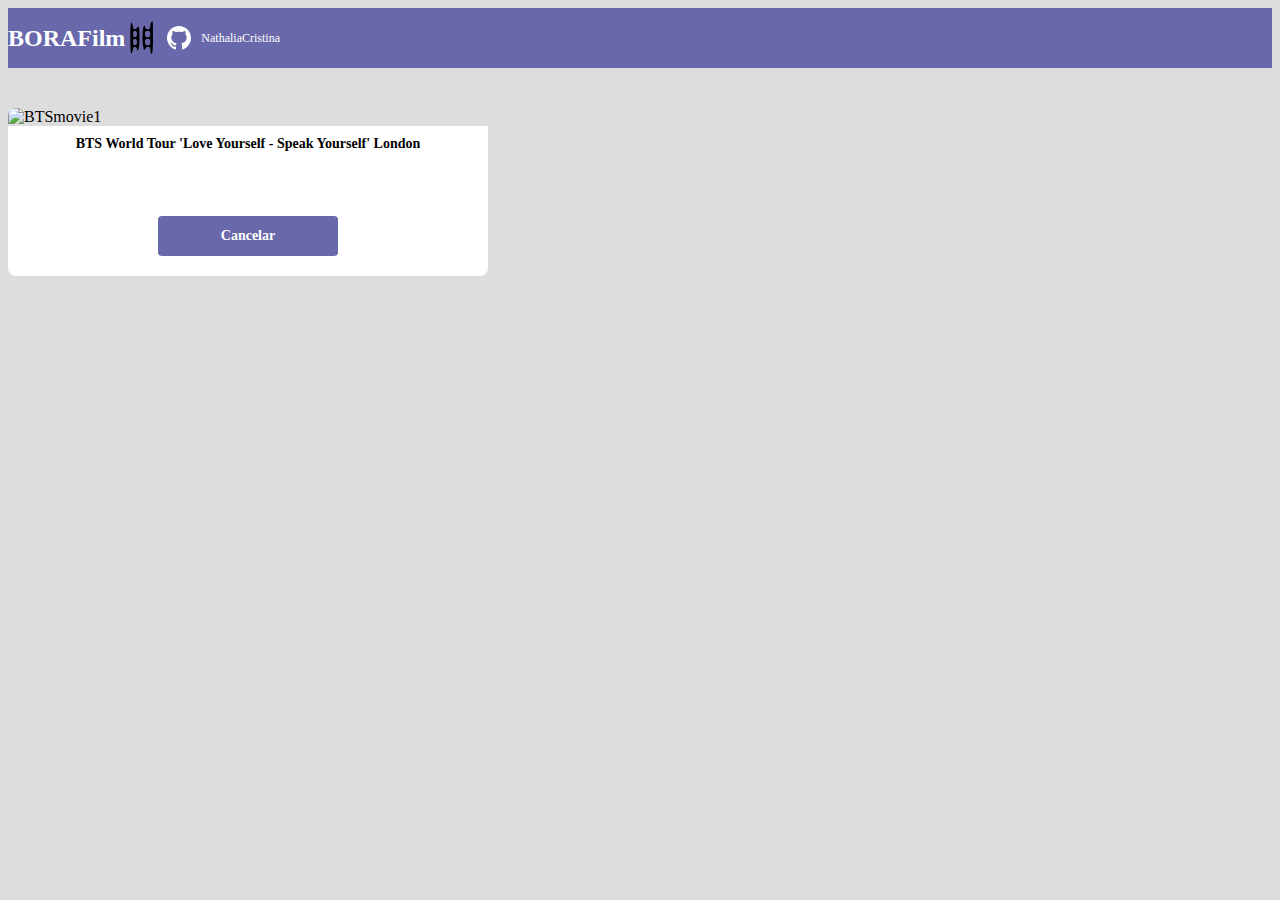
==== form.html @ b69b0209 "formulario pt 1" ====
<!DOCTYPE html>
<html lang="pt-br">
<head>
    <meta charset="UTF-8">
    <meta http-equiv="X-UA-Compatible" content="IE=edge">
    <meta name="viewport" content="width=device-width, initial-scale=1.0">
     
    <link href="https://cdn.jsdelivr.net/npm/bootstrap@5.1.3/dist/css/bootstrap.min.css" rel="stylesheet" integrity="sha384-1BmE4kWBq78iYhFldvKuhfTAU6auU8tT94WrHftjDbrCEXSU1oBoqyl2QvZ6jIW3" crossorigin="anonymous">
    <link rel="stylesheet" href="CSS/style.css">
    
    
    <title>BORAFilm</title>
    
    
    
</head>

<body>
    
    <header>
        <nav class="container">
            <div class="dsmovie-contact-container">
                <h1>BORAFilm</h1>
            <img src="img/borafilme.svg" alt="logo">
            </div>
            
        <div class="dsmovie-contact-container">
            <img src="img/Vector.svg" alt="Github">
            <a href="https://github.com/NathaliaCSd">NathaliaCristina</a>
        </div>
            
        </nav>
    </header>

    <main>
        <section id= "dsmovie-form-section">
            
            <div class="container dsmovie-form-container" >

                <div>
                    <div class="dsmovie-card">
                        <img src="https://www.themoviedb.org/t/p/w600_and_h900_bestv2/k3c3VcMob9J2SjnEyDqVX6Wa6Wf.jpg" alt="BTSmovie1">
                        <div class="dsmovie-card-descricao">
                            <h3>BTS World Tour 'Love Yourself - Speak Yourself' London</h3>
                            <a class="dsmovie-btn" href="index.html">Cancelar</a>
                        </div>
                    </div>
                </div>

            </div>
            
        </section>

    </main>

</body>
</html>
---- CSS/style.css ----
@import url('https://fonts.googleapis.com/css2?family=Open+Sans:wght@300;400;700&display=swap');

:root{
    --bg-gray: #ddd;
    --color-primary: #6868ab;
    --white: #fff;
    --textgray: #4a4a4a;

}

*{
    box-sizing: border-box;
    font-family: "Opens Sans";
}

h1, h2, h3, h4, h5, h6{
    margin: 0%;
}

html, body{
background-color: var(--bg-gray);

}
header{
    height: 60px ;
    background-color: var(--color-primary);
    color: var(--white);
    display: flex;
    align-content: center;
}


nav{
    display: flex;
    align-items: center;
    justify-content: space-between;
}

nav h1{
    font-size: 24px;
    font-weight: 700;
}

nav a{
    font-size: 12px;
    font-weight: 400;
}

nav logo{
    font-size: 18px;
    font-weight: 400;
}

a, a:hover{
    text-decoration: none;
    color: unset;
}

.dsmovie-contact-container{
    display: flex;
    align-items: center;
}

.dsmovie-contact-container img{
margin-right: 10px;
}

#dsmovie-cardlist{
    padding: 40px 0;
}
.dsmovie-card{
    width: 100%;
}

.dsmovie-card img{
    width: 100%;
    border-radius: 8px 8px 0 0;
}

.dsmovie-card-descricao{
    padding: 10px 20px 20px 20px;
    display: flex;
    flex-direction: column;
    align-items: center;
    background-color: var(--white);
    border-radius: 0 0 8px 8px;
    min-height: 150px;
    justify-content: space-between;
}

.dsmovie-card-descricao h3{
    margin-bottom: 25px;
    font-size: 14px;
    font-weight: 700;
    text-align: center;
}

.dsmovie-btn, .dsmovie-btn:hover {
    width: 180px;
    height: 40px;
    background-color: var(--color-primary);
    color: var(--white);
    font-size: 14px;
    font-weight: 700;
    display: flex;
    align-items: center;
    justify-content: center;
    border-radius: 4px;
}

.dsmovie-form-container{
    padding: 40px 0;
    max-width: 480px;
}
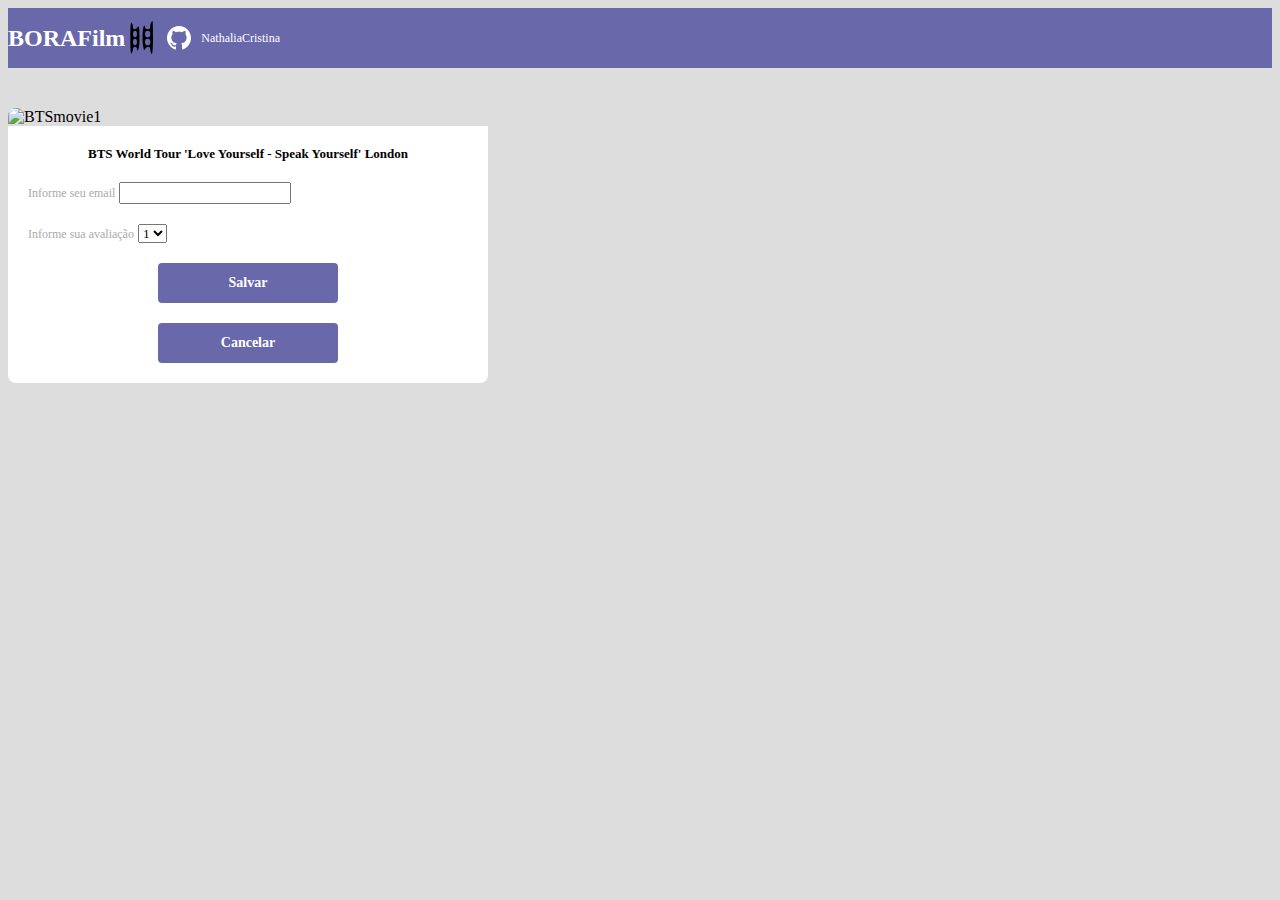
==== commit fd392beb: "formulario pt 2" ====
--- a/form.html
+++ b/form.html
@@ -40,9 +40,32 @@
                 <div>
                     <div class="dsmovie-card">
                         <img src="https://www.themoviedb.org/t/p/w600_and_h900_bestv2/k3c3VcMob9J2SjnEyDqVX6Wa6Wf.jpg" alt="BTSmovie1">
-                        <div class="dsmovie-card-descricao">
+                        <div class="dsmovie-form-descricao">
                             <h3>BTS World Tour 'Love Yourself - Speak Yourself' London</h3>
-                            <a class="dsmovie-btn" href="index.html">Cancelar</a>
+                            <form class="dsmovie-form">
+                                <div class="form-group dsmovie-form-group">
+                                    <label for="email">Informe seu email</label>
+                                    <input class="form-control" type="email" id="email">
+                                </div>
+                                <div class="form-group dsmovie-form-group">
+                                    <label for="score">Informe sua avaliação</label>
+                                    <select class="form-control" name="score" id="score">
+                                        <option value="1">1</option>
+                                        <option value="2">2</option>
+                                        <option value="3">3</option>
+                                        <option value="4">4</option>
+                                        <option value="5">5</option>
+                                    </select>
+                                </div>
+
+                                <div class="dsmovie-form-btn-container">
+                                    <button class="dsmovie-btn" type="submit">Salvar</button>
+                                    <a class="dsmovie-btn" href="index.html">Cancelar</a>
+                                </div>
+
+                            </form>
+                            
+                            
                         </div>
                     </div>
                 </div>
--- a/CSS/style.css
+++ b/CSS/style.css
@@ -6,6 +6,7 @@
     --color-primary: #6868ab;
     --white: #fff;
     --textgray: #4a4a4a;
+    --text-light-gray: #aaa
 
 }
 
@@ -107,9 +108,47 @@
     align-items: center;
     justify-content: center;
     border-radius: 4px;
+    border: 0;
 }
 
 .dsmovie-form-container{
     padding: 40px 0;
     max-width: 480px;
 }
+
+.dsmovie-form-descricao{
+    background-color: var(--white);
+    padding: 20px;
+    display: flex;
+    flex-direction: column;
+    align-items: center;
+    border-radius: 0 0 8px 8px;
+}
+
+.dsmovie-form-descricao h3{
+    font-size: 13px;
+    font-weight: 700;
+    margin-bottom: 20px;
+}
+
+.dsmovie-form{
+    width: 100%;
+}
+
+.dsmovie-form-btn-container{
+    height: 100px;
+    display: flex;
+    align-items: center;
+    flex-direction: column;
+    justify-content: space-between;
+}
+
+.dsmovie-form-group{
+    margin-bottom: 20px;
+}
+
+.dsmovie-form-group label{
+    font-size: 12px;
+    color: var(--text-light-gray);
+}
+
